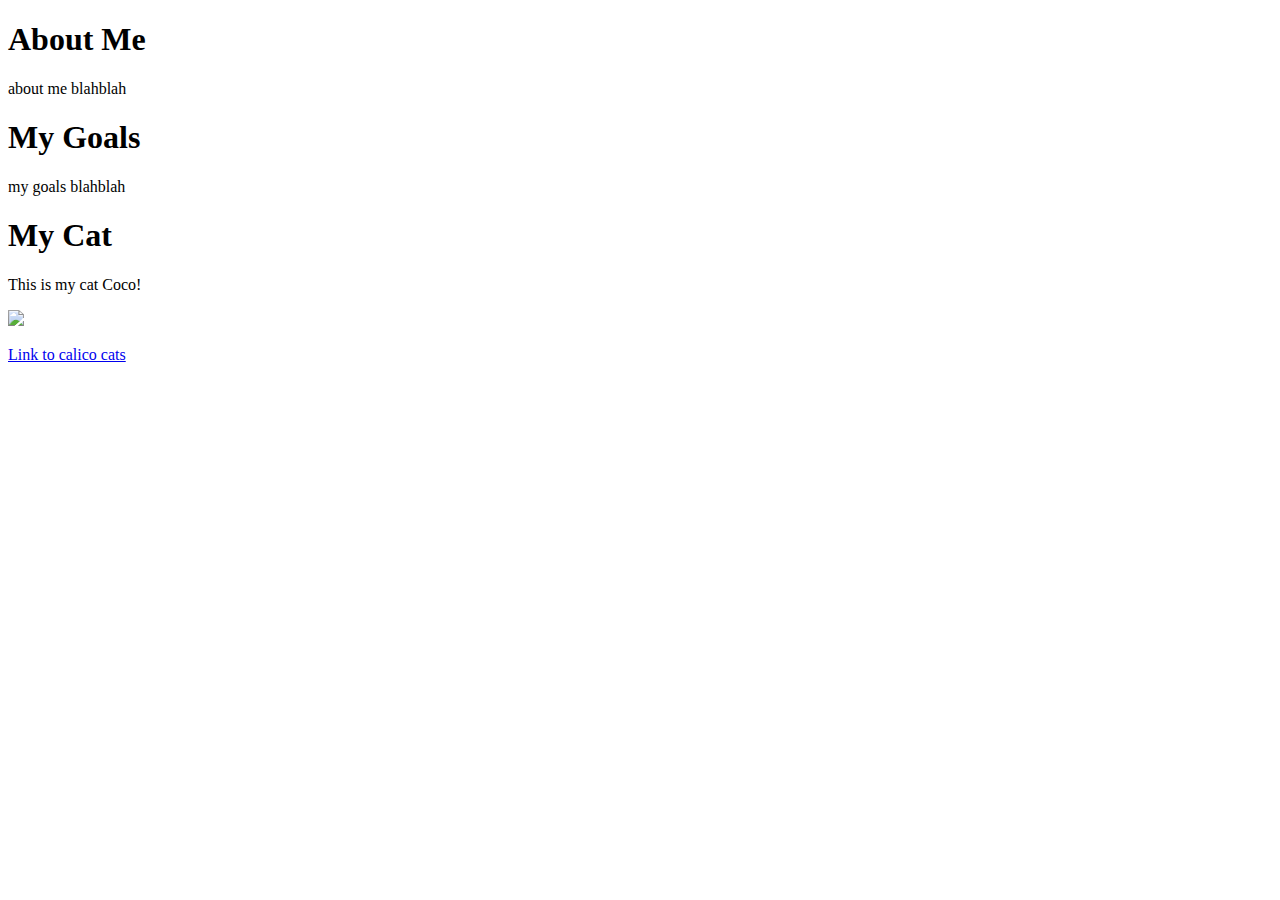
==== index.html @ 7fd7c3ae "Git Commit for VSCode" ====
<!DOCTYPE html>
<html>
    <head>
        <title>My Title</title>
    </head>
    <body>
        <section id="about-me">
            <h1>About Me</h1>
            about me blahblah
        </section>

        <section id="my-goals">
            <h1>My Goals</h1>
            my goals blahblah
        </section>

        <section id="coco">
            <p><h1>My Cat</h1></p>
            This is my cat Coco!
            <p><img src="IMG_8915.jpeg" style="height: 500px"></img></p>
            <p><a href="https://en.wikipedia.org/wiki/Calico_cat" target="_blank">Link to calico cats</a></p>
        </section>
    </body>
</html>
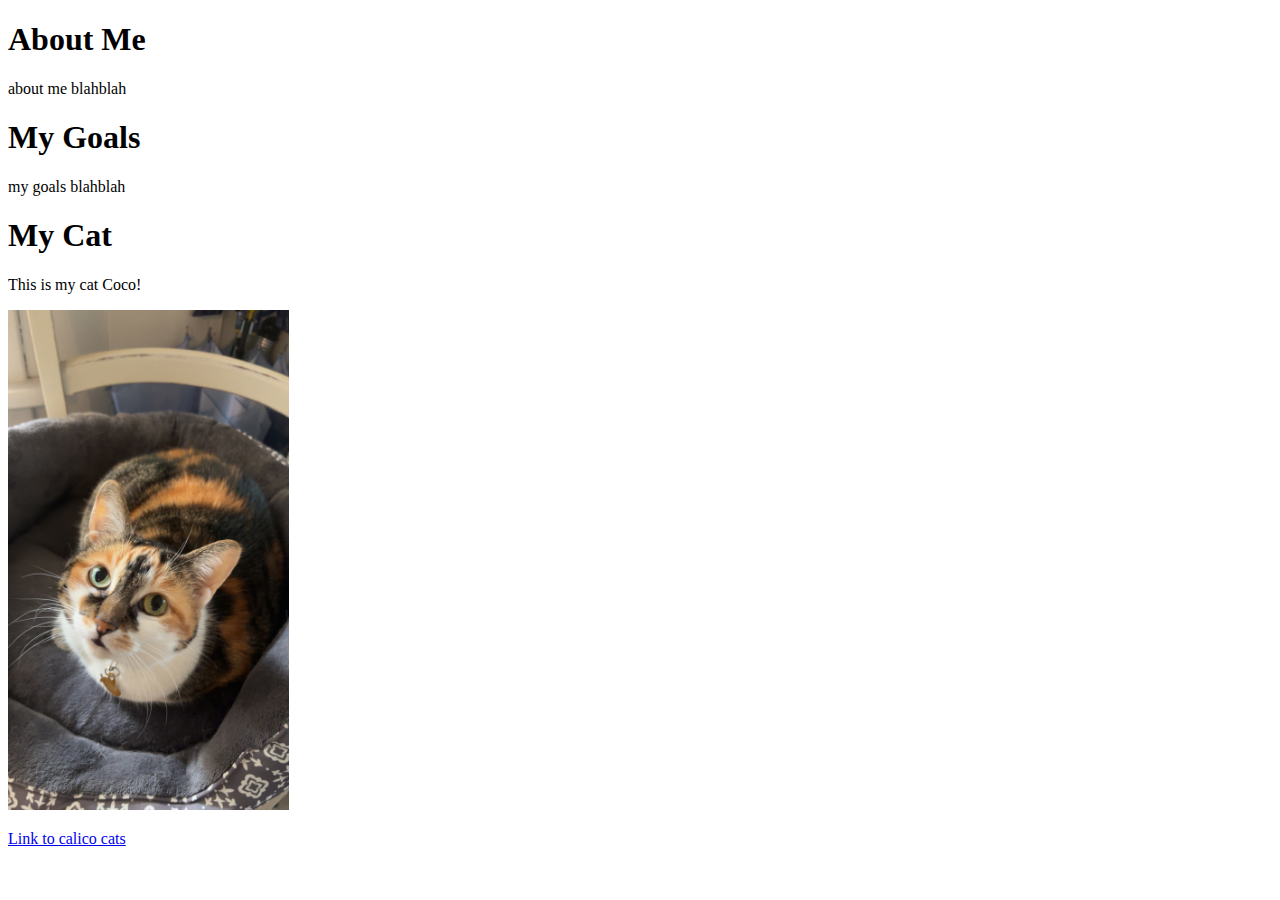
==== commit a071d2cd: "picture" ====
--- a/index.html
+++ b/index.html
@@ -17,7 +17,7 @@
         <section id="coco">
             <p><h1>My Cat</h1></p>
             This is my cat Coco!
-            <p><img src="IMG_8915.jpeg" style="height: 500px"></img></p>
+            <p><img src="IMG_8915.JPEG" style="height: 500px"></img></p>
             <p><a href="https://en.wikipedia.org/wiki/Calico_cat" target="_blank">Link to calico cats</a></p>
         </section>
     </body>
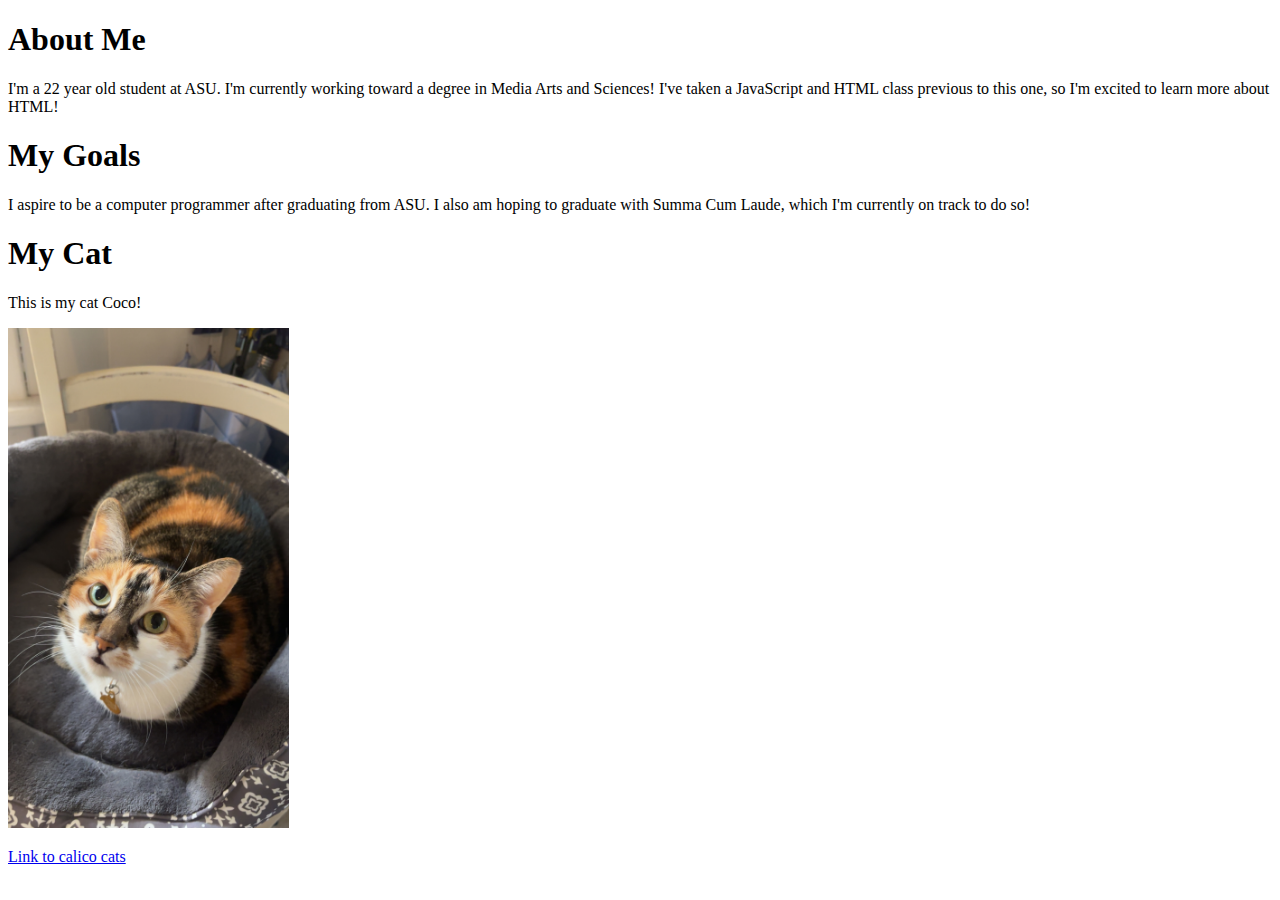
==== commit cb38687a: "my website" ====
--- a/index.html
+++ b/index.html
@@ -1,23 +1,23 @@
 <!DOCTYPE html>
 <html>
     <head>
-        <title>My Title</title>
+        <title>Julia Hitz</title>
     </head>
     <body>
         <section id="about-me">
             <h1>About Me</h1>
-            about me blahblah
+            I'm a 22 year old student at ASU. I'm currently working toward a degree in Media Arts and Sciences! I've taken a JavaScript and HTML class previous to this one, so I'm excited to learn more about HTML!
         </section>
 
         <section id="my-goals">
             <h1>My Goals</h1>
-            my goals blahblah
+            I aspire to be a computer programmer after graduating from ASU. I also am hoping to graduate with Summa Cum Laude, which I'm currently on track to do so!
         </section>
 
         <section id="coco">
             <p><h1>My Cat</h1></p>
             This is my cat Coco!
-            <p><img src="IMG_8915.JPEG" style="height: 500px"></img></p>
+            <p><img src="IMG_8915.JPEG" style="height: 500px;"/></p>
             <p><a href="https://en.wikipedia.org/wiki/Calico_cat" target="_blank">Link to calico cats</a></p>
         </section>
     </body>
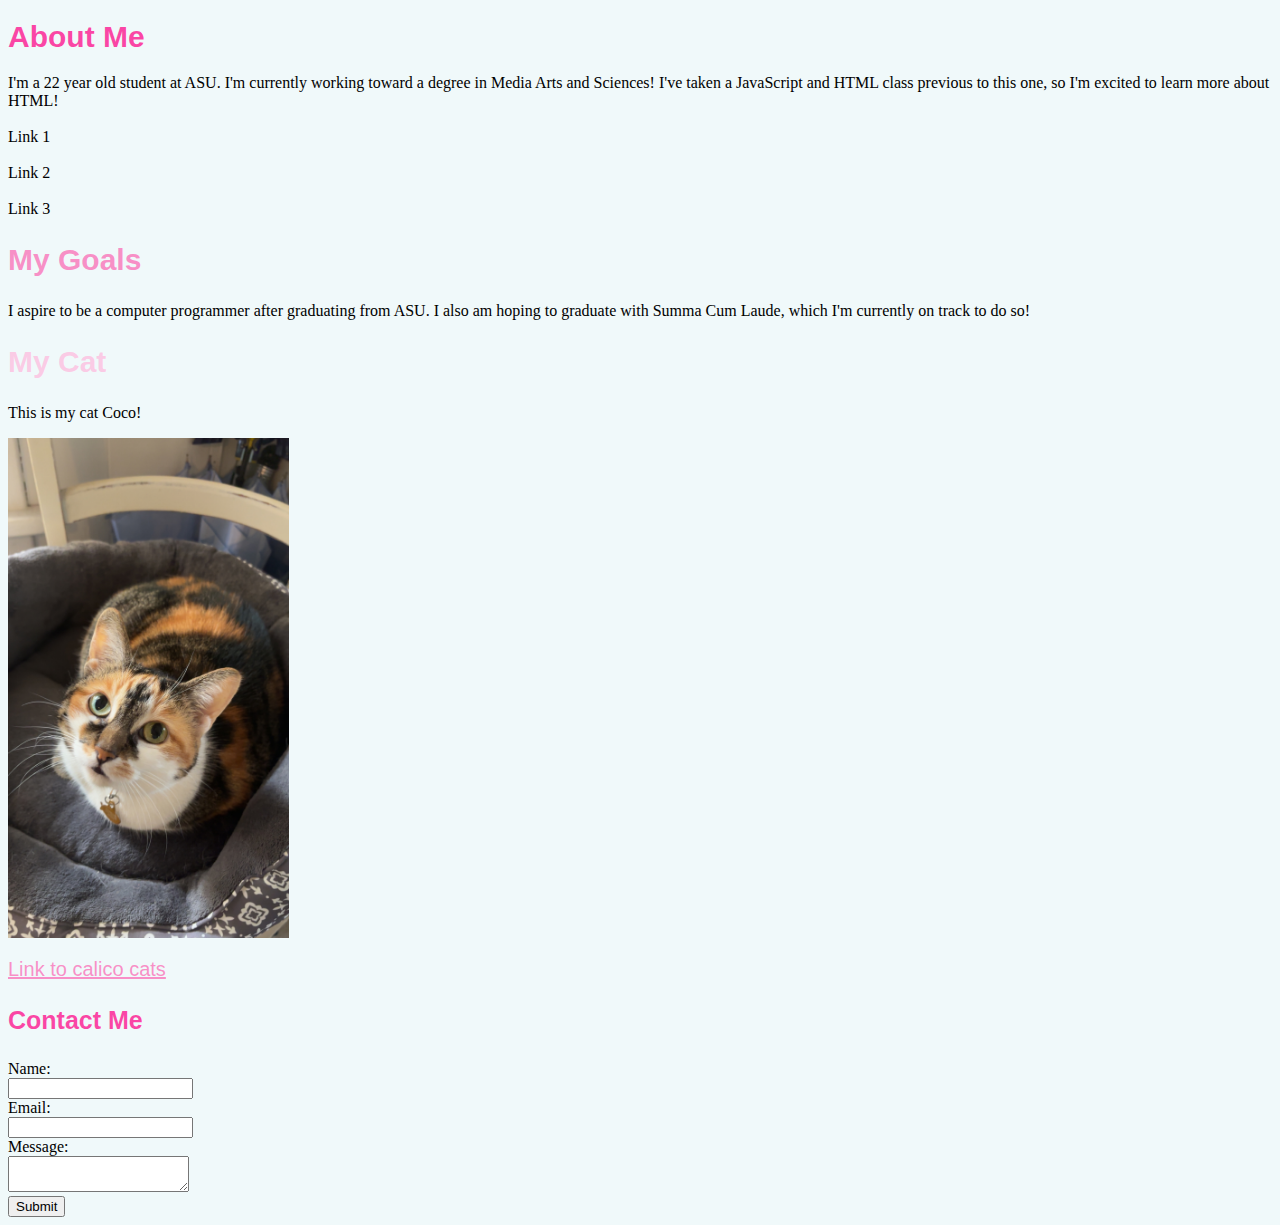
==== commit 4ec29b04: "my website" ====
--- a/index.html
+++ b/index.html
@@ -1,24 +1,47 @@
 <!DOCTYPE html>
-<html>
+<html lang="en">
+
     <head>
         <title>Julia Hitz</title>
     </head>
-    <body>
+    <body style="background-color: rgba(234, 247, 248, 0.73);">
+
         <section id="about-me">
-            <h1>About Me</h1>
+            <h1 style="color: rgba(255, 0, 132, 0.73);  font-size: 30px; font-family: Arial, Helvetica, sands-serif;">About Me</h1>
             I'm a 22 year old student at ASU. I'm currently working toward a degree in Media Arts and Sciences! I've taken a JavaScript and HTML class previous to this one, so I'm excited to learn more about HTML!
+       
+        <nav>
+            <br>Link 1</br>
+            <br>Link 2</br>
+            <br>Link 3</br>
+        </nav>
+        
         </section>
 
-        <section id="my-goals">
-            <h1>My Goals</h1>
+        <section id="goals">
+            <h2 style="color: rgba(251, 103, 179, 0.73);  font-size: 30px; font-family: Arial, Helvetica, sands-serif;">My Goals</h2>
             I aspire to be a computer programmer after graduating from ASU. I also am hoping to graduate with Summa Cum Laude, which I'm currently on track to do so!
         </section>
 
         <section id="coco">
-            <p><h1>My Cat</h1></p>
+            <p><h2 style="color: rgba(254, 185, 221, 0.73);  font-size: 30px; font-family: Arial, Helvetica, sands-serif;">My Cat</h2></p>
             This is my cat Coco!
             <p><img src="IMG_8915.JPEG" style="height: 500px;"/></p>
-            <p><a href="https://en.wikipedia.org/wiki/Calico_cat" target="_blank">Link to calico cats</a></p>
+            <p><a href="https://en.wikipedia.org/wiki/Calico_cat" target="_blank" style="color: rgba(251, 103, 179, 0.73);  font-size: 20px; font-family: Arial, Helvetica, sands-serif;">Link to calico cats</a></p>
         </section>
+
+        <section id="contact-form">
+           <h3 style="color: rgba(255, 0, 132, 0.73);  font-size: 25px; font-family: Arial, Helvetica, sands-serif;">Contact Me</h3> 
+           <form>
+                <label form="name">Name:</label><br>
+                <input type="text"><br>
+                <label form="email">Email:</label><br>
+                <input type="email"><br>
+                <label form="message">Message:</label><br>
+                <textarea id="message"></textarea><br>
+                <button type="submit">Submit</button><br>
+           </form>
+        </section>
+
     </body>
 </html>